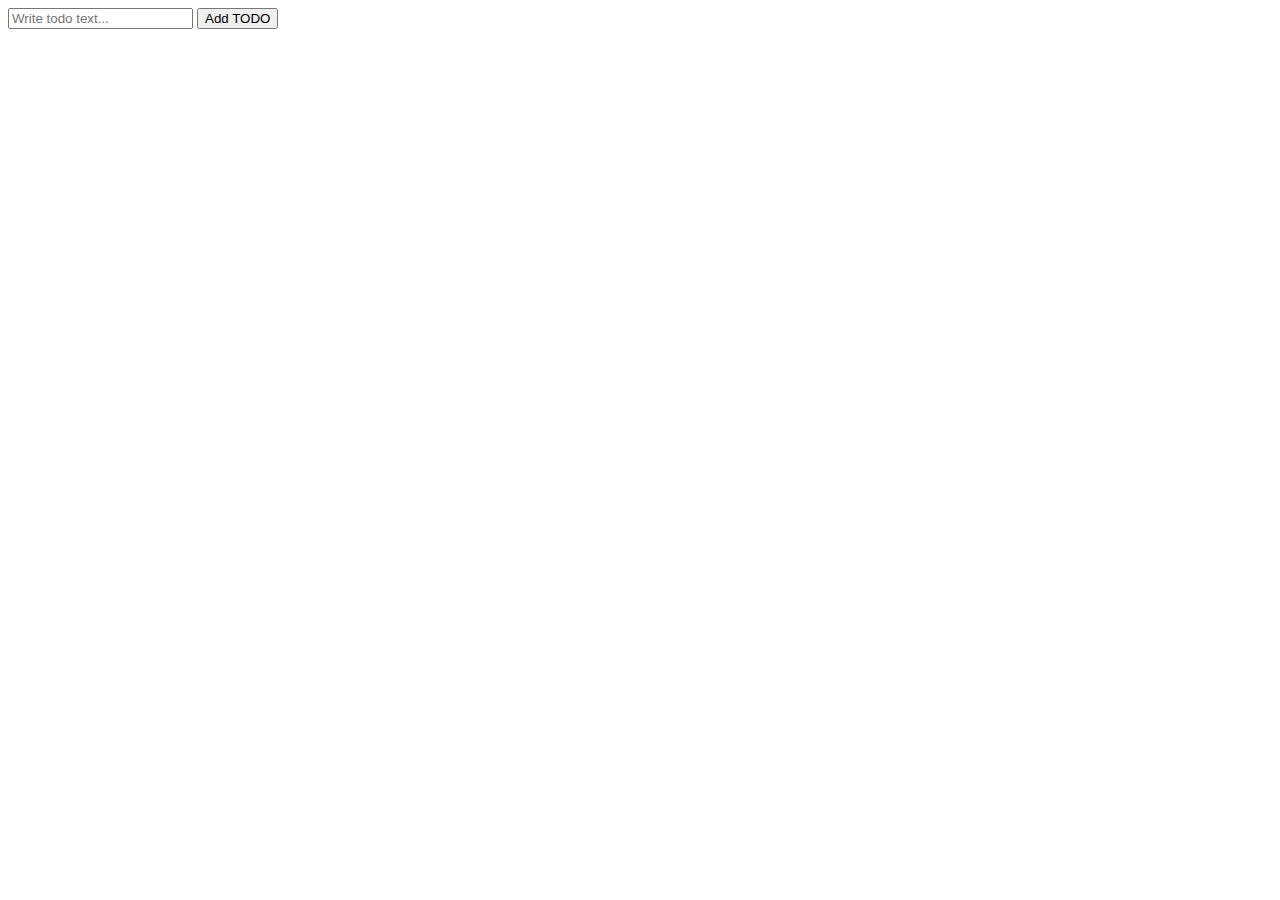
==== index.html @ 804b8f29 "..." ====
<!DOCTYPE html>
<html lang="en">
<head>
    <meta charset="UTF-8">
    <title></title>


    <script src="todo_manager.js"></script>
    <script src="todo_app.js"></script>


</head>
<body>

<div>
    <input type="text" id='task' placeholder="Write todo text..." />
    <input type="button" onclick="addTodo()" value="Add TODO" />
</div>

<ul id="todos">


</ul>

</body>
</html>
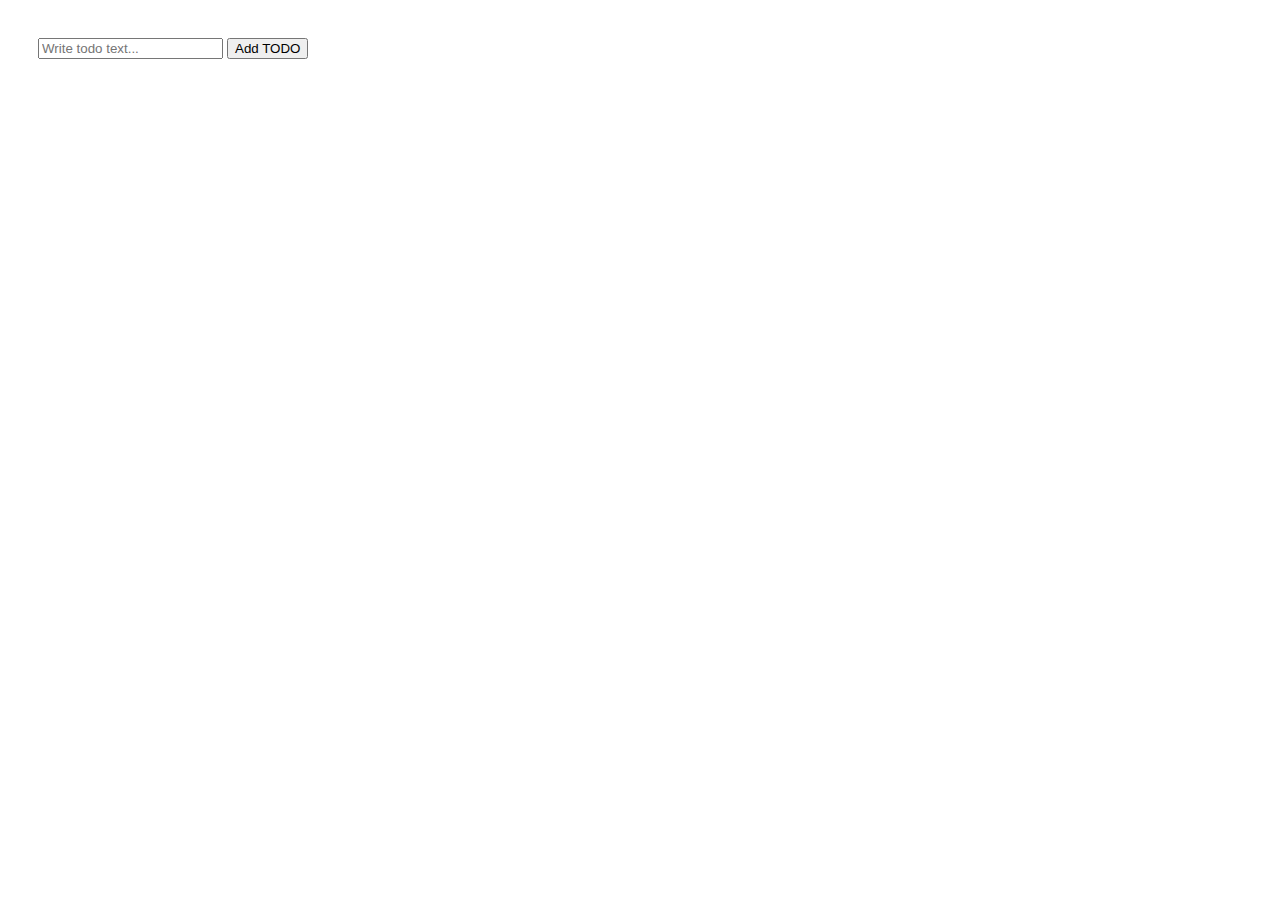
==== commit f5856324: "..." ====
--- a/index.html
+++ b/index.html
@@ -4,21 +4,19 @@
     <meta charset="UTF-8">
     <title></title>
 
-
+    <link href="style.css" rel="stylesheet">
     <script src="todo_manager.js"></script>
     <script src="todo_app.js"></script>
-
 
 </head>
 <body>
 
 <div>
     <input type="text" id='task' placeholder="Write todo text..." />
-    <input type="button" onclick="addTodo()" value="Add TODO" />
+    <input type="button" class='addButton' value="Add TODO" />
 </div>
 
 <ul id="todos">
-
 
 </ul>
 
--- a/style.css
+++ b/style.css
@@ -0,0 +1,8 @@
+
+div {
+    padding: 30px;
+}
+
+ .completed {
+     text-decoration: line-through;
+ }
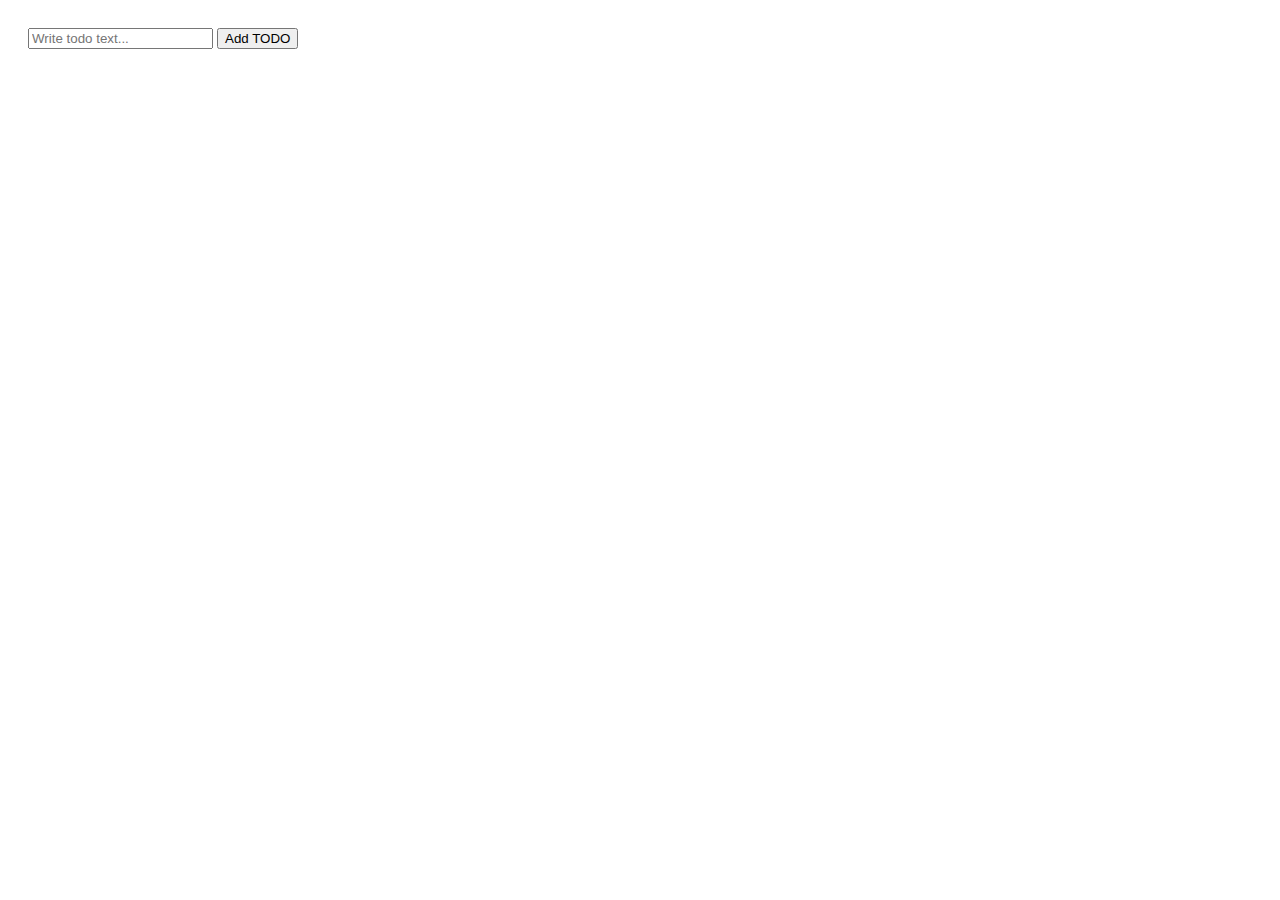
==== commit a7cfc0a0: "..." ====
--- a/index.html
+++ b/index.html
@@ -11,14 +11,20 @@
 </head>
 <body>
 
-<div>
+<div class="panel">
     <input type="text" id='task' placeholder="Write todo text..." />
-    <input type="button" class='addButton' value="Add TODO" />
+    <input type="button" id='addButton' value="Add TODO" />
 </div>
 
 <ul id="todos">
 
 </ul>
 
+<!--<script>
+    document.addEventListener("DOMContentLoaded", function() {
+        var todoApp = new TodoApp();
+    });
+</script>-->
+
 </body>
 </html>--- a/style.css
+++ b/style.css
@@ -1,6 +1,6 @@
 
-div {
-    padding: 30px;
+.panel {
+    padding: 20px;
 }
 
  .completed {
